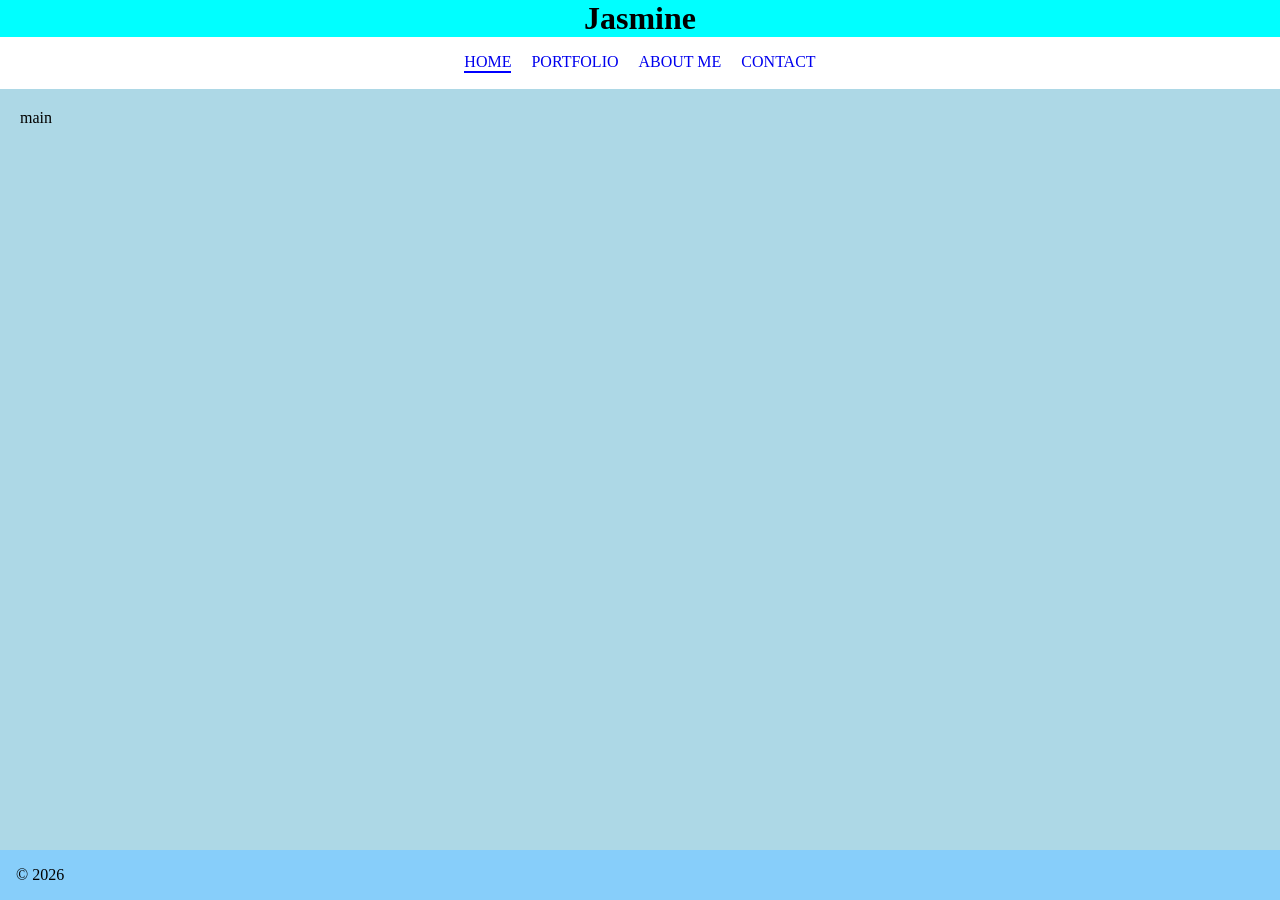
==== index.html @ b183af4f "first commit" ====
<!DOCTYPE html>
<html lang="en">
<head>
    <meta charset="UTF-8">
    <meta name="viewport" content="width=device-width, initial-scale=1.0">
    <link rel="stylesheet" href="css/style.css">
    <title>Home - Jasmine's Website</title>
</head>

<body>
    <div class="wrapper">
    <header>
        <h1 class="header-mousou">Jasmine</h1>

        <nav>
            <ul>
                <li class="active"><a href="index.html">home</a></li>
                <li><a href="portfolio/index.html">portfolio</a></li>
                <li><a href="about-me/index.html">about me</a></li>
                <li><a href="contact/index.html">contact</a></li>
            </ul>
        </nav>
    </header>

    <main>
        <p>main</p>
    </main>

    <footer class="footer-style">&copy; 2026</footer>
</div>
</body>

</html>
---- css/style.css ----
* *::before,
*::after {
    box-sizing: border-box;
}

* {
    margin: 0;
}

:root {
    --blue-dark: oklch(16.43% 0.02019 265.766);
    --blue-normal: oklch(44.291% 0.18106 262.657);
    --blue-light: oklch(88.48% 0.05882 249.315);
}

header h1 {
    text-align: center;
    background-color: aqua;
}

.active {
    border-bottom: blue solid 2px;
}

.header-name {
    padding: 1em;
}

.header-name, nav ul li {
    text-transform: uppercase;
}

body {
    background-color: white;
}

.wrapper {
    display: flex;
    flex-direction: column;
    min-height: 100dvh;
    margin: 0 auto;
    background-color: lightblue;
}

nav {
    text-transform: capitalize;
    background-color: white;

    a:link {text-decoration: none;}
}

nav ul {
    list-style-type: none;
    display: flex;
    gap: 20px;
    padding: 1em;
    justify-content: center;
}

main {
    padding: 20px;
}

footer {
    margin-top: auto;
    background-color: lightskyblue;
    padding: 1em;
}

.footer-style {
    display: flex;
    justify-content: space-between;
    align-items: center;
}
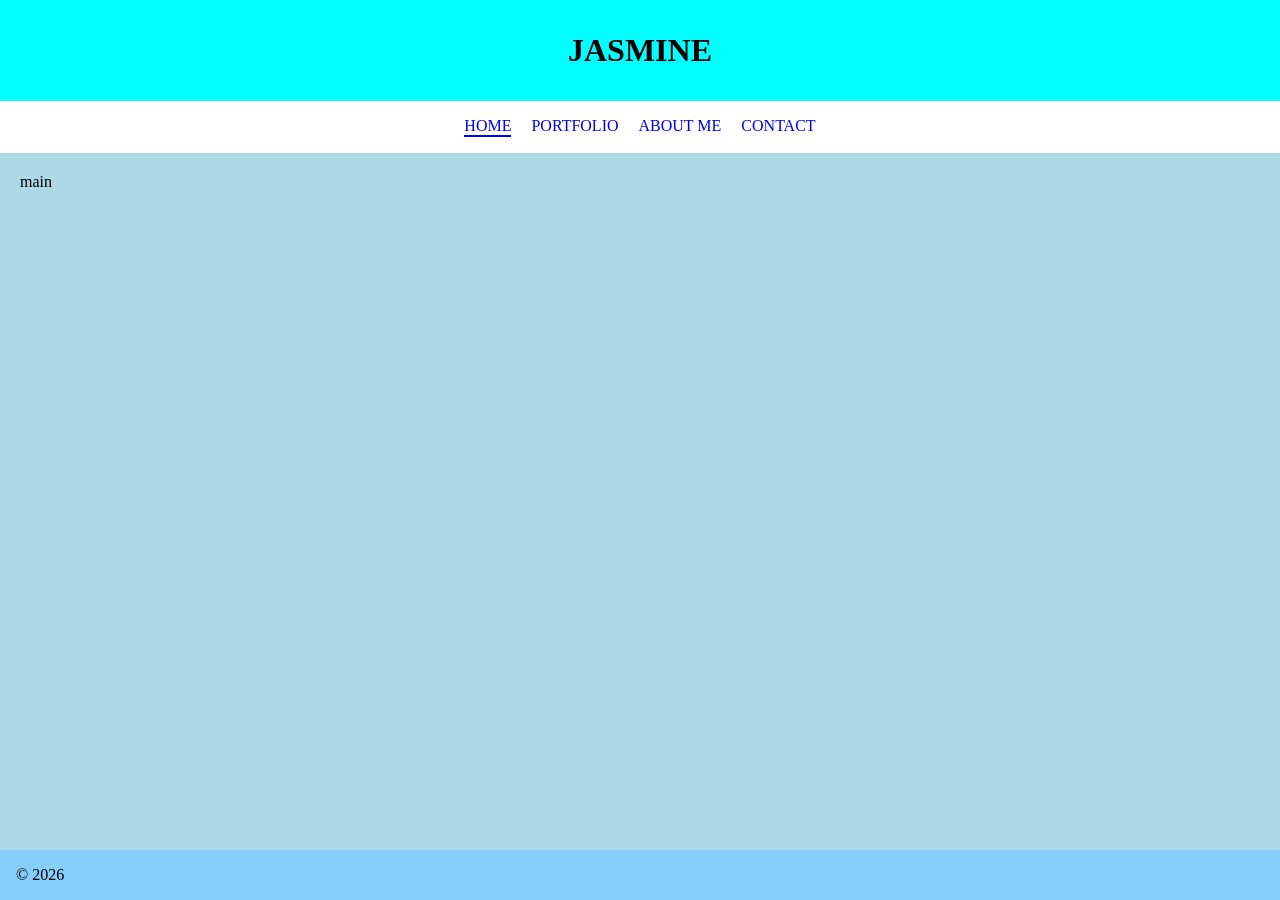
==== commit 8925091a: "fixed navigation links" ====
--- a/index.html
+++ b/index.html
@@ -10,7 +10,7 @@
 <body>
     <div class="wrapper">
     <header>
-        <h1 class="header-mousou">Jasmine</h1>
+        <h1 class="header-name">Jasmine</h1>
 
         <nav>
             <ul>
